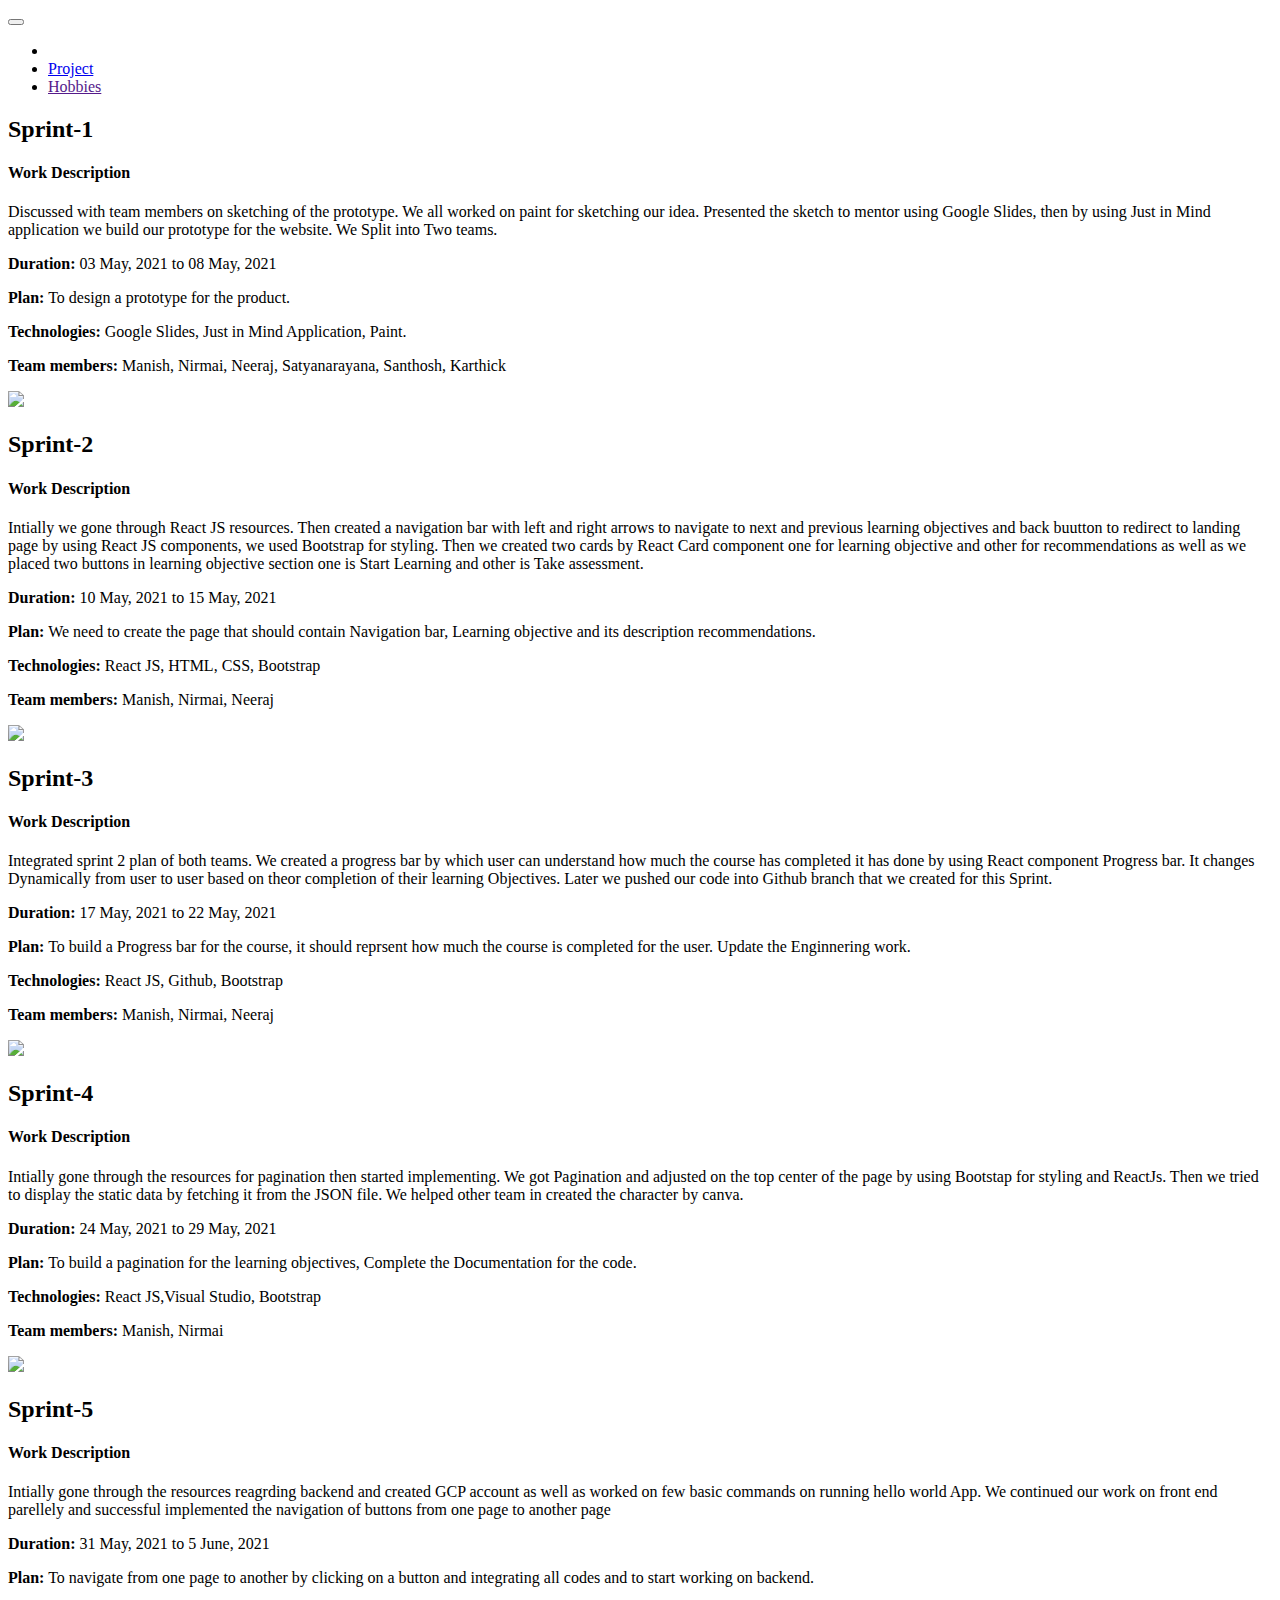
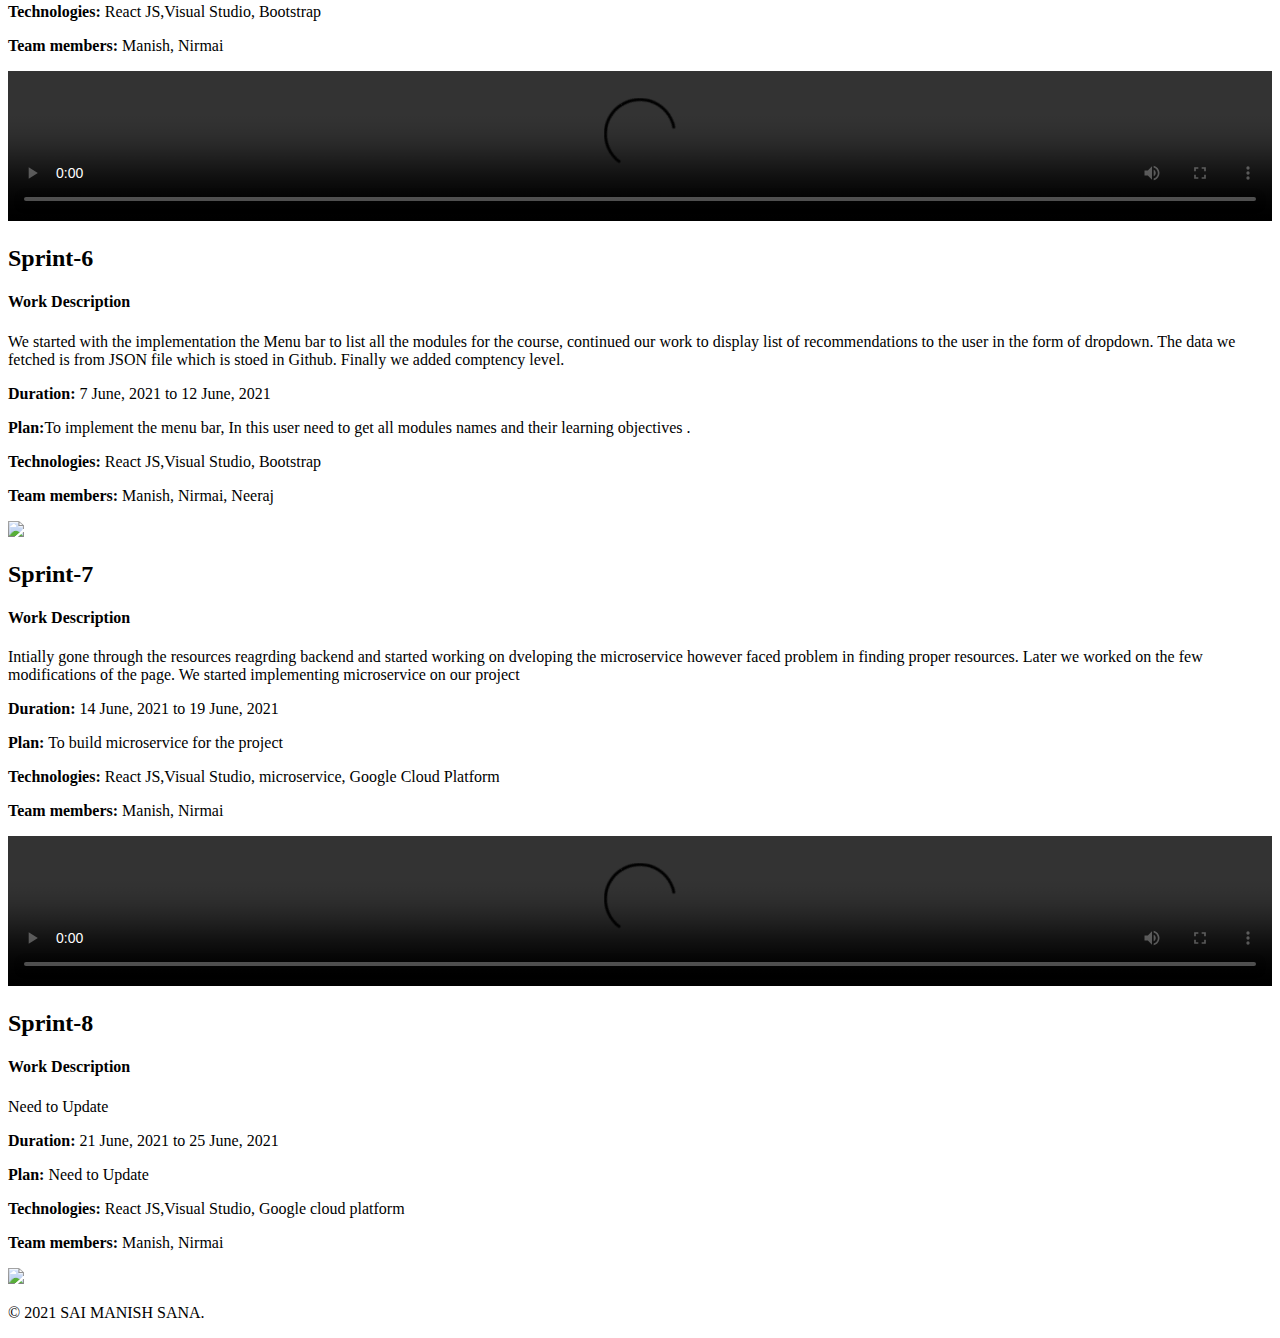
==== ilms.html @ 35a7f419 "Updated Sprint 7" ====
<!DOCTYPE html>
<html lang="en">
<head>
    <meta charset="UTF-8">
    <meta http-equiv="X-UA-Compatible" content="IE=edge">
    <meta name="viewport" content="width=device-width, initial-scale=1.0">
    <script defer src="https://use.fontawesome.com/releases/v5.0.7/js/all.js"></script>
    <title>ILMS</title>
    <link rel="stylesheet" href="ilms.css" />
    <link rel="stylesheet" href="https://cdn.jsdelivr.net/npm/bootstrap@4.6.0/dist/css/bootstrap.min.css" integrity="sha384-B0vP5xmATw1+K9KRQjQERJvTumQW0nPEzvF6L/Z6nronJ3oUOFUFpCjEUQouq2+l" crossorigin="anonymous">

    <script src="https://code.jquery.com/jquery-3.5.1.slim.min.js" integrity="sha384-DfXdz2htPH0lsSSs5nCTpuj/zy4C+OGpamoFVy38MVBnE+IbbVYUew+OrCXaRkfj" crossorigin="anonymous"></script>
    <script src="https://cdn.jsdelivr.net/npm/bootstrap@4.6.0/dist/js/bootstrap.bundle.min.js" integrity="sha384-Piv4xVNRyMGpqkS2by6br4gNJ7DXjqk09RmUpJ8jgGtD7zP9yug3goQfGII0yAns" crossorigin="anonymous"></script>
</head>
<body>
    <div>
    <nav class="navbar navbar-expand-lg navbar-light">
        <a class="home" href="index.html"><i class="fas fa-address-card fa-2x"></i></a>
        <button class="navbar-toggler ml-auto" type="button" data-toggle="collapse" data-target="#navbarSupportedContent" aria-controls="navbarSupportedContent" aria-expanded="false" aria-label="Toggle navigation">
           <span class="navbar-toggler-icon "></span></button>
       <div class="collapse navbar-collapse" id="navbarSupportedContent">
           <ul class="navbar-nav ml-auto ">
               <li class="nav-item active">
                   <a class="nav-link" href="education.html"><i class="fas fa-graduation-cap fa-2x"></i></a>
               </li>
               <li class="nav-item active">
                   <a class="nav-link" href="project.html">Project</a>
               </li>
               <li class="nav-item active">
                   <a class="nav-link" href="">Hobbies</a>
               </li>
           </ul>
       </div>
   </nav> 
    <div class="row">
        <div class="card col-lg-5">
                <div class="card-header">
                    <h2>Sprint-1</h2>
                </div>
                <div class="card-body">
                    <h4>Work Description</h4>
                    <p>Discussed with team members on sketching of the prototype. We all worked on paint for sketching our idea. Presented the sketch to mentor using Google Slides, then by using Just in Mind application we build our prototype for the website. We Split into Two teams.</p>
                    <p><strong>Duration:</strong> 03 May, 2021 to 08 May, 2021</p>
                    <p><strong>Plan:</strong> To design a prototype for the product. </p>                        
                    <p><strong>Technologies:</strong> Google Slides, Just in Mind Application, Paint.</p>                        
                    <p><strong>Team members:</strong> Manish, Nirmai, Neeraj, Satyanarayana, Santhosh, Karthick</p>
                    <img src="images/sprnt1.png" width=100%>
                </div>
        </div>
        <div class=" card col-lg-5">
            <div class="card-header">
                <h2>Sprint-2</h2>
            </div>
            <div class="card-body">
                <h4>Work Description</h4>
                <p>Intially we gone through React JS resources. Then created a navigation bar with left and right arrows to navigate to next and previous learning objectives and back buutton to redirect to landing page by using React JS components, we used Bootstrap for styling. Then we created two cards by React Card component one for learning objective and other for recommendations as well as we placed two buttons in learning objective section one is Start Learning and other is Take assessment.</p>
                <p><strong>Duration:</strong> 10 May, 2021 to 15 May, 2021</p>
                <p><strong>Plan:</strong>  We need to create the page that should contain Navigation bar, Learning objective and its description recommendations.</p>                        
                <p><strong>Technologies:</strong> React JS, HTML, CSS, Bootstrap</p>                        
                <p><strong>Team members:</strong> Manish, Nirmai, Neeraj</p>
                <img src="images/sprnt2.png" width=100%>
            </div>
        </div>
    </div>
    <div class="row">
        <div class="card col-lg-5">
            <div class="card-header">
                <h2>Sprint-3</h2>
            </div>
            <div class="card-body">
                <h4>Work Description</h4>
                <p>Integrated sprint 2 plan of both teams. We created a progress bar by which user can understand how much the course has completed it has done by using React component Progress bar. It changes Dynamically from user to user based on theor completion of their learning Objectives. Later we pushed our code into Github branch that we created for this Sprint.</p>
                <p><strong>Duration:</strong> 17 May, 2021 to 22 May, 2021</p>
                <p><strong>Plan:</strong>  To build a Progress bar for the course, it should reprsent how much the course is completed for the user. Update the Enginnering work.</p>                        
                <p><strong>Technologies:</strong> React JS, Github, Bootstrap</p>                        
                <p><strong>Team members:</strong> Manish, Nirmai, Neeraj</p>
                <img src="images/sprnt3.png" width=100%>
            </div>
        </div>
        <div class="card col-lg-5">
            <div class="card-header">
                <h2>Sprint-4</h2>
            </div>
            <div class="card-body">
                <h4>Work Description</h4>
                <p> Intially gone through the resources for pagination then started implementing. We got Pagination and adjusted on the top center of the page by using Bootstap for styling and ReactJs. Then we tried to display the static data by fetching it from the JSON file. We helped other team in created the character by canva.</p>
                <p><strong>Duration:</strong> 24 May, 2021 to 29 May, 2021</p>
                <p><strong>Plan:</strong>  To build a pagination for the learning objectives, Complete the Documentation for the code.</p>                        
                <p><strong>Technologies:</strong> React JS,Visual Studio, Bootstrap</p>                        
                <p><strong>Team members:</strong> Manish, Nirmai</p>
                <img src="images/sprnt4.png" width=100%>
            </div>
        </div>
    </div>
    <div class="row">
        <div class="card col-lg-5">
            <div class="card-header">
                <h2>Sprint-5</h2>
            </div>
            <div class="card-body">
                <h4>Work Description</h4>
                <p>Intially gone through the resources reagrding backend and created GCP account as well as worked on few basic commands on running hello world App. We continued our work on front end parellely and successful implemented the navigation of buttons from one page to another page</p>
                <p><strong>Duration:</strong> 31 May, 2021 to 5 June, 2021</p>
                <p><strong>Plan:</strong>   To navigate from one page to another by clicking on a button and integrating all codes and to start working on backend.</p>                        
                <p><strong>Technologies:</strong> React JS,Visual Studio, Bootstrap</p>                        
                <p><strong>Team members:</strong> Manish, Nirmai</p>
                <video controls autoplay width=100%>
                    <source src="images/sprnt5.mp4" type="video/mp4" >
                </video>               
            </div>
        </div>
        <div class="card col-lg-5">
            <div class="card-header">
                <h2>Sprint-6</h2>
            </div>
            <div class="card-body">
                <h4>Work Description</h4>
                <p> We started with the implementation the Menu bar to list all the modules for the course, continued our work to display list of recommendations to the user in the form of dropdown. The data we fetched is from JSON file which is stoed in Github. Finally we added comptency level.</p>
                <p><strong>Duration:</strong> 7 June, 2021 to 12 June, 2021</p>
                <p><strong>Plan:</strong>To implement the menu bar, In this user need to get all modules names and their learning objectives .</p>                        
                <p><strong>Technologies:</strong> React JS,Visual Studio, Bootstrap</p>                        
                <p><strong>Team members:</strong> Manish, Nirmai, Neeraj</p>
                <img src="images/sprnt6.png" width=100%>
            </div>
        </div>
    </div>
    <div class="row">
        <div class="card col-lg-5">
            <div class="card-header">
                <h2>Sprint-7</h2>
            </div>
            <div class="card-body">
                <h4>Work Description</h4>
                <p>Intially gone through the resources reagrding backend and started working on dveloping the microservice however faced problem in finding proper resources. Later we worked on the few modifications of the page. We started implementing microservice on our project </p>
                <p><strong>Duration:</strong> 14 June, 2021 to 19 June, 2021</p>
                <p><strong>Plan:</strong> To build microservice for the project </p>                        
                <p><strong>Technologies:</strong> React JS,Visual Studio, microservice, Google Cloud Platform</p>                        
                <p><strong>Team members:</strong> Manish, Nirmai</p>
                <video controls autoplay width=100%>
                    <source src="images/sprnt5.mp4" type="video/mp4" >
                </video>               
            </div>
        </div>
        <div class="card col-lg-5">
            <div class="card-header">
                <h2>Sprint-8</h2>
            </div>
            <div class="card-body">
                <h4>Work Description</h4>
                <p> Need to Update</p>
                <p><strong>Duration:</strong> 21 June, 2021 to 25 June, 2021</p>
                <p><strong>Plan:</strong> Need to Update</p>                        
                <p><strong>Technologies:</strong> React JS,Visual Studio, Google cloud platform</p>                        
                <p><strong>Team members:</strong> Manish, Nirmai </p>
                <img src="images/sprnt6.png" width=100%>
            </div>
        </div>
    </div>
    <div class="btm">
        <a class="footer-link" href="https://www.linkedin.com/in/sai-manish/" target="_blank"><i class="fab fa-linkedin fa-3x"></i></a>
        <a class="footer-link" href="https://twitter.com/saimanish39" target="_blank"><i class="fab fa-twitter fa-3x"></i></a>
        
        <p class="touch_btm">© 2021 SAI MANISH SANA.</p>
    </div>
    </div>
</body>
</html>
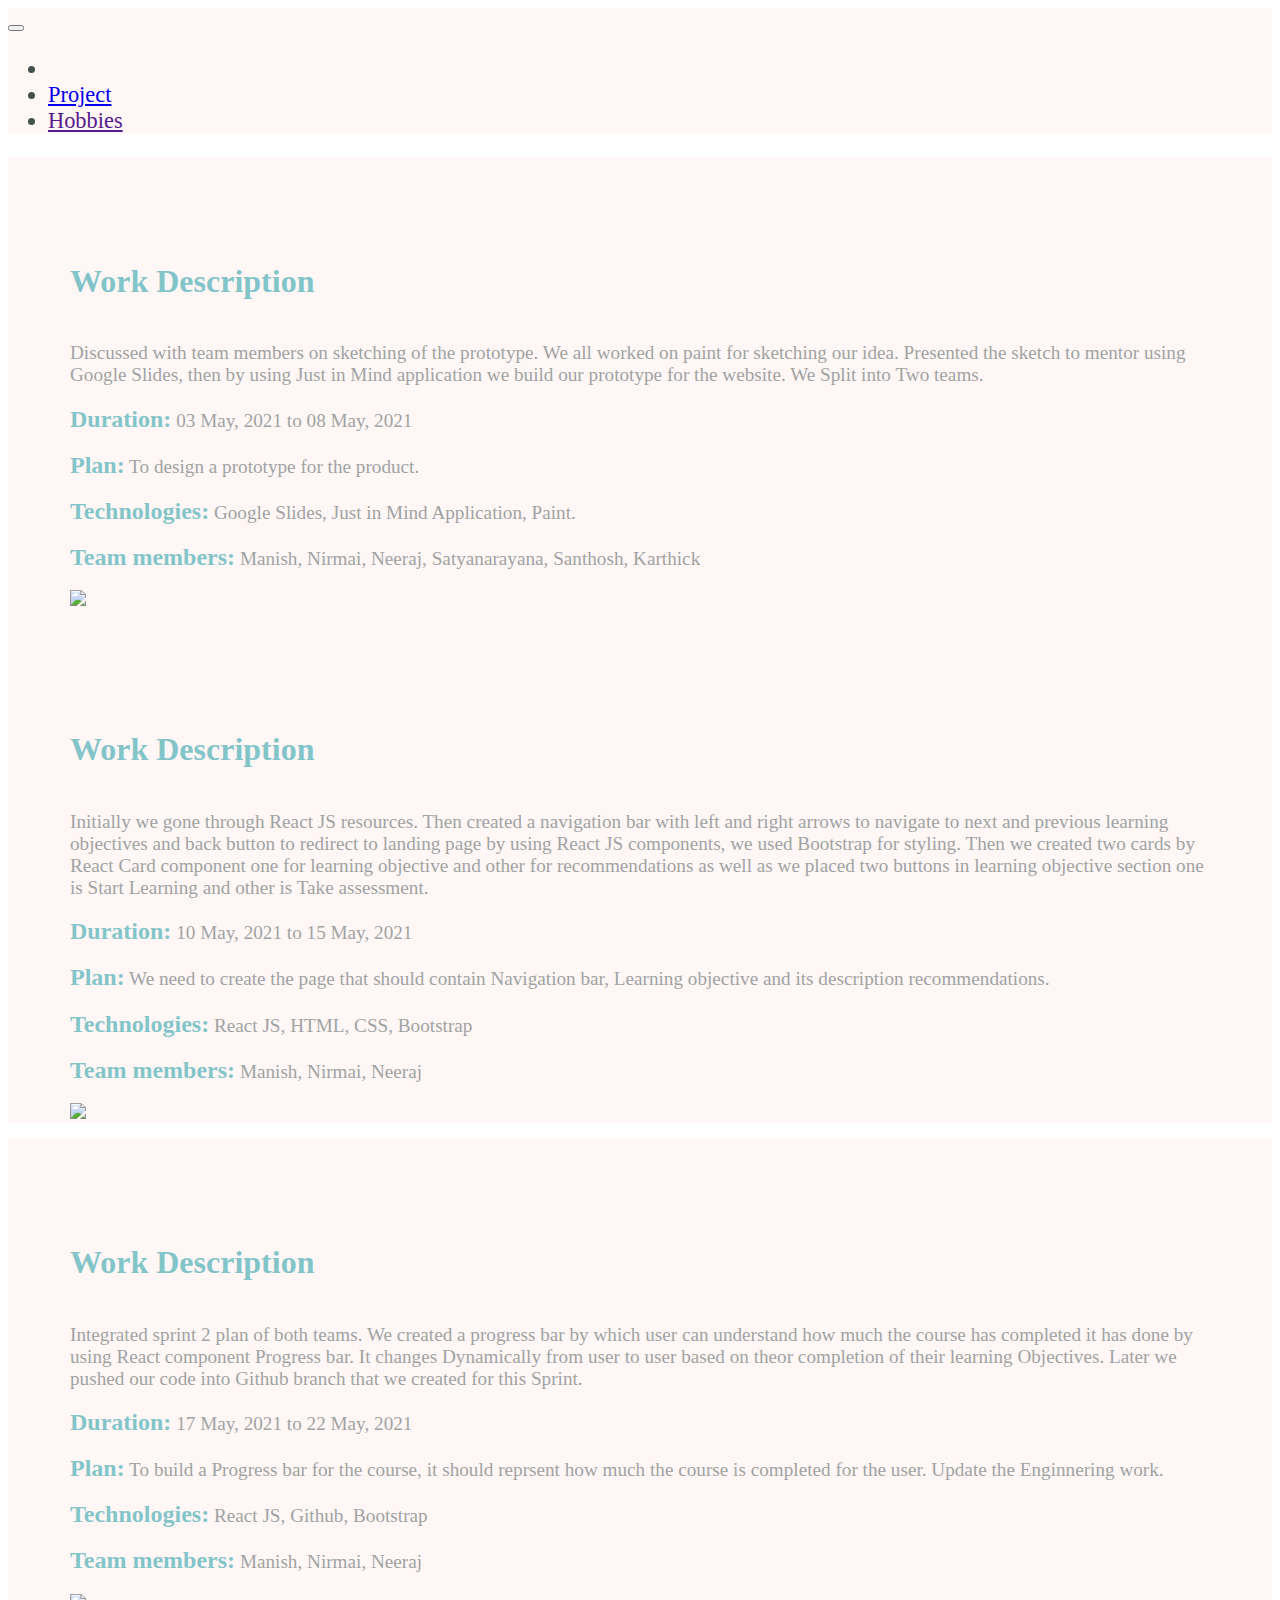
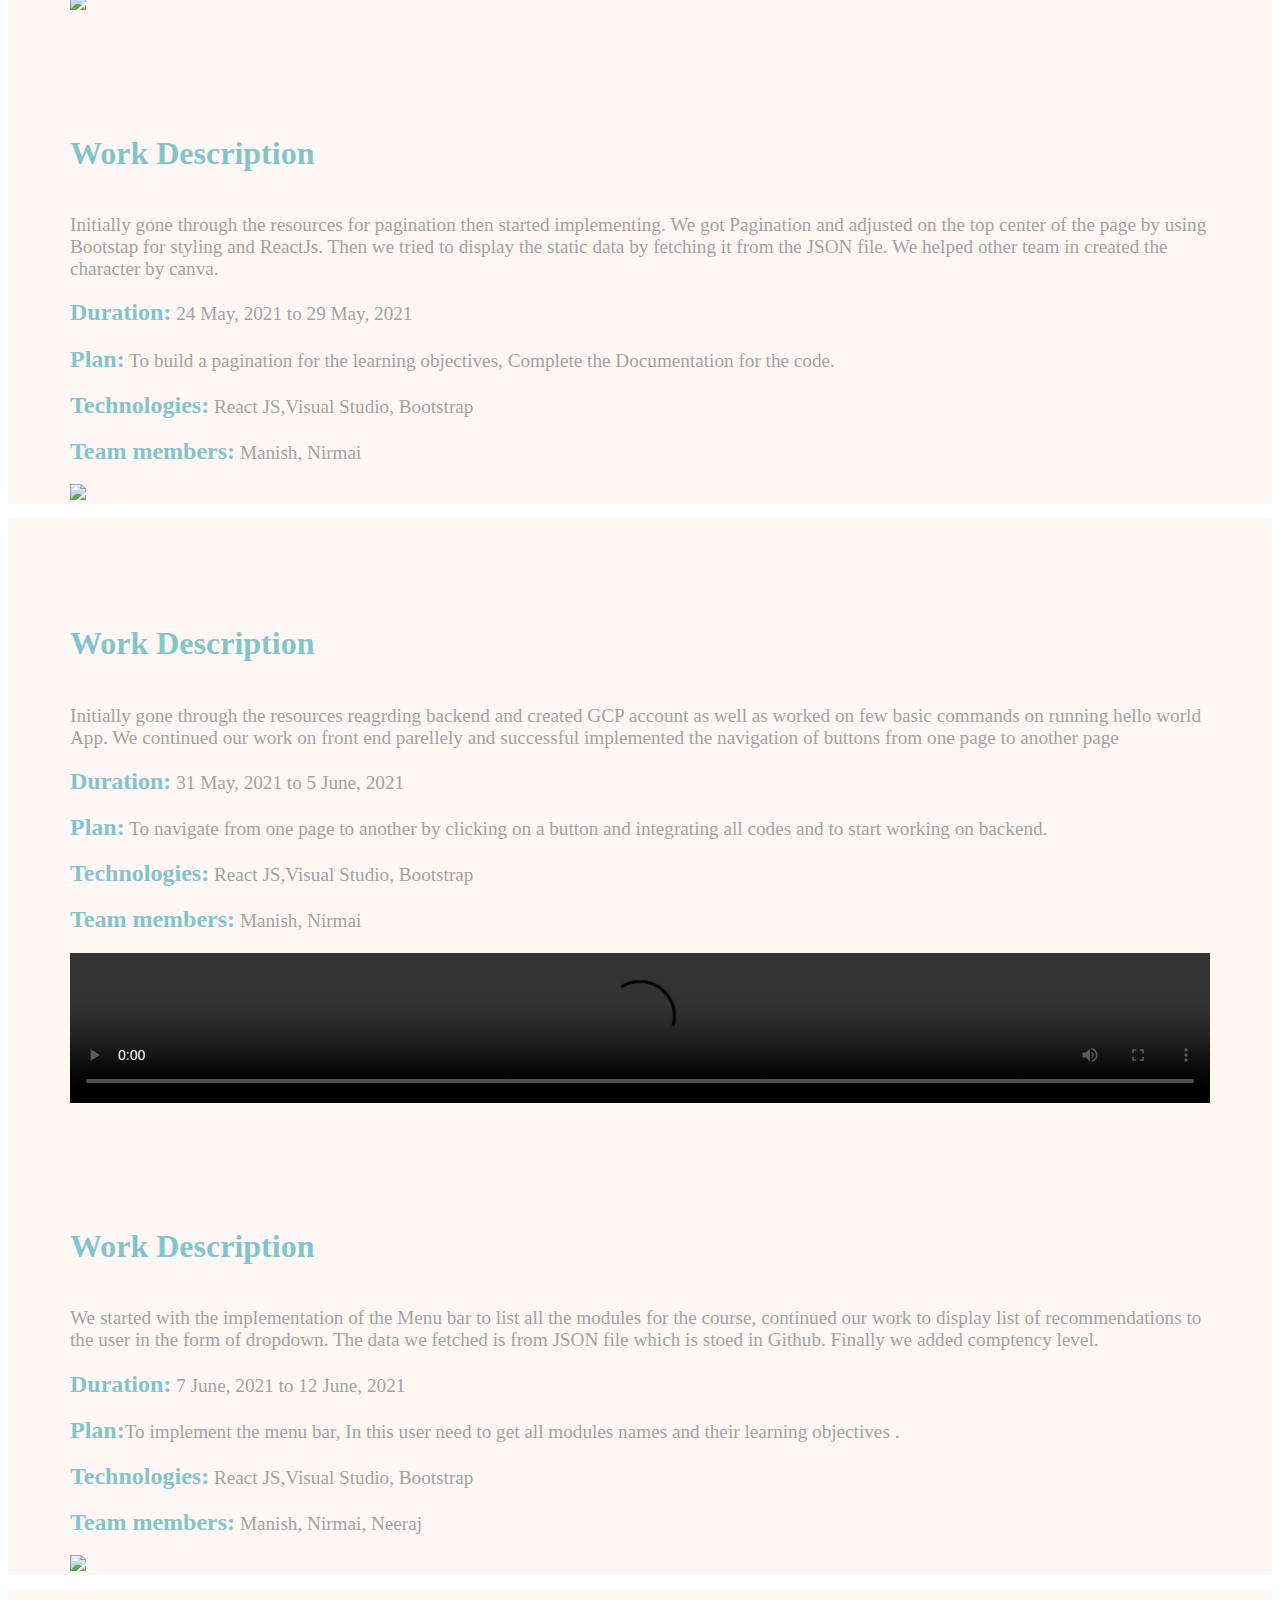
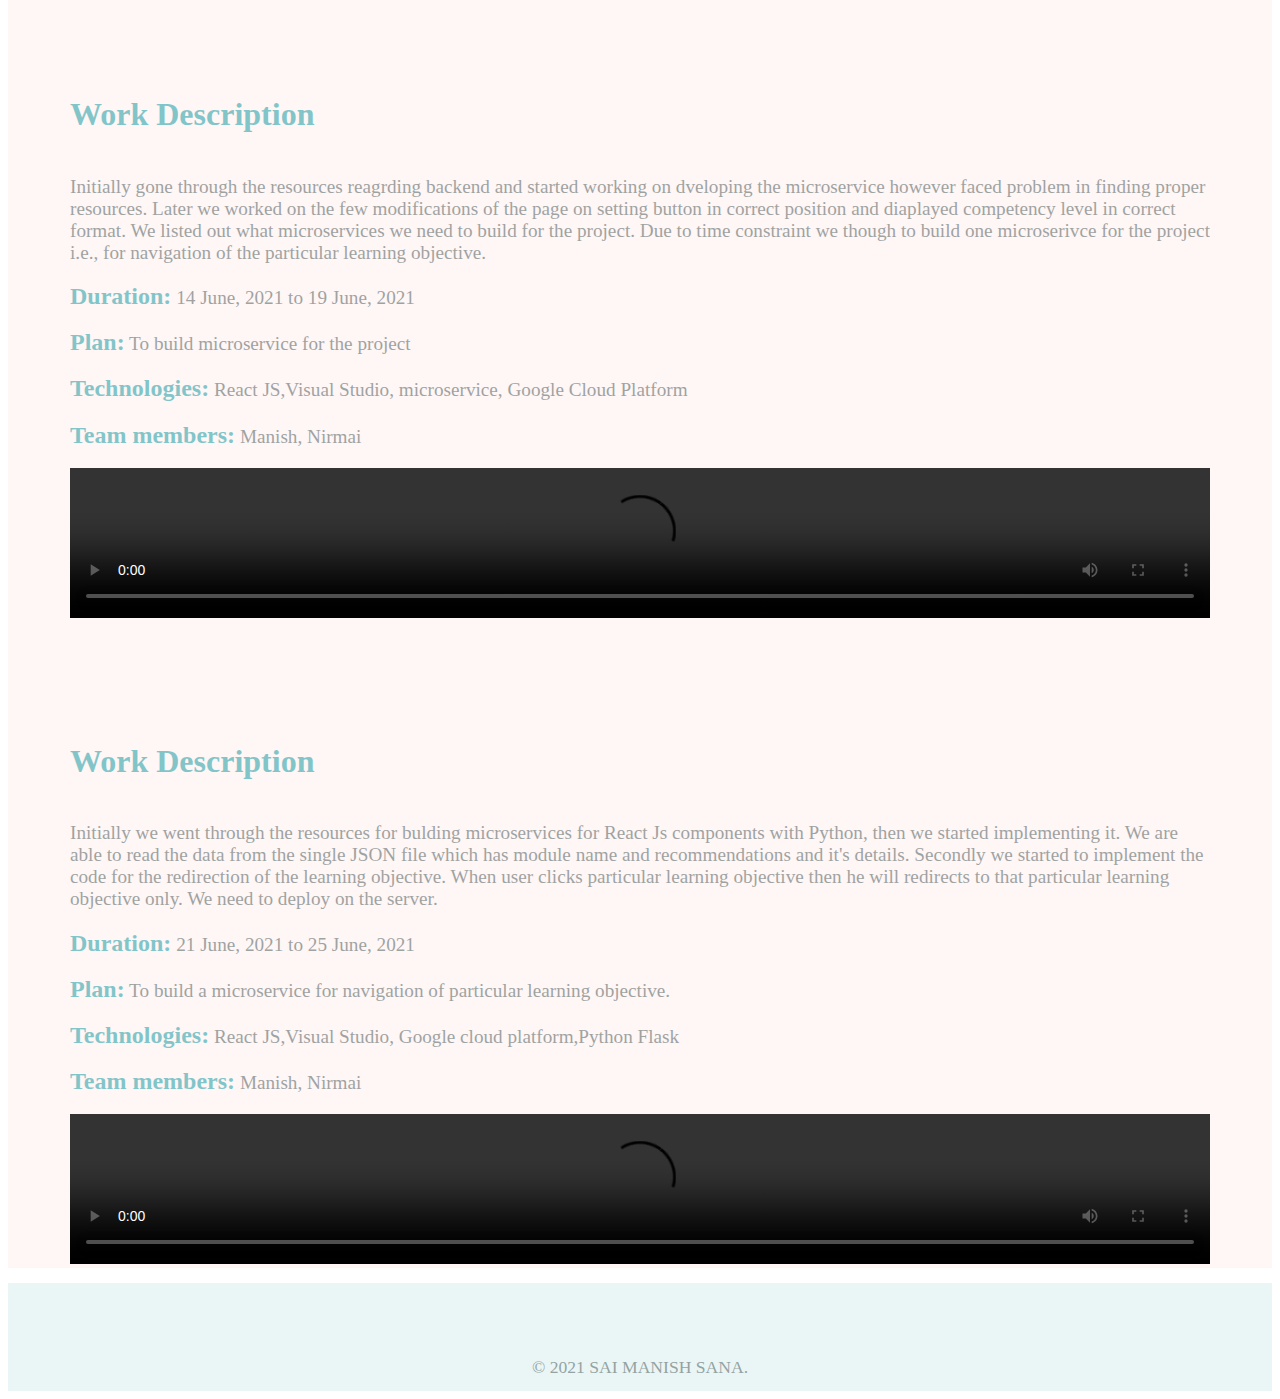
==== commit 1e4d9142: "updated" ====
--- a/ilms.html
+++ b/ilms.html
@@ -5,23 +5,26 @@
     <meta http-equiv="X-UA-Compatible" content="IE=edge">
     <meta name="viewport" content="width=device-width, initial-scale=1.0">
     <script defer src="https://use.fontawesome.com/releases/v5.0.7/js/all.js"></script>
+    <link href="https://fonts.googleapis.com/css2?family=Merienda+One&display=swap" rel="stylesheet">
+    <link href="https://fonts.googleapis.com/css?family=Dancing+Script:wght@700&display=swap" rel="stylesheet">
     <title>ILMS</title>
     <link rel="stylesheet" href="ilms.css" />
     <link rel="stylesheet" href="https://cdn.jsdelivr.net/npm/bootstrap@4.6.0/dist/css/bootstrap.min.css" integrity="sha384-B0vP5xmATw1+K9KRQjQERJvTumQW0nPEzvF6L/Z6nronJ3oUOFUFpCjEUQouq2+l" crossorigin="anonymous">
-
     <script src="https://code.jquery.com/jquery-3.5.1.slim.min.js" integrity="sha384-DfXdz2htPH0lsSSs5nCTpuj/zy4C+OGpamoFVy38MVBnE+IbbVYUew+OrCXaRkfj" crossorigin="anonymous"></script>
     <script src="https://cdn.jsdelivr.net/npm/bootstrap@4.6.0/dist/js/bootstrap.bundle.min.js" integrity="sha384-Piv4xVNRyMGpqkS2by6br4gNJ7DXjqk09RmUpJ8jgGtD7zP9yug3goQfGII0yAns" crossorigin="anonymous"></script>
+    <link href="aos/aos/aos.css" rel="stylesheet">
+
 </head>
 <body>
     <div>
     <nav class="navbar navbar-expand-lg navbar-light">
-        <a class="home" href="index.html"><i class="fas fa-address-card fa-2x"></i></a>
+        <a class="home" href="index.html" title="Profile"><i class="fas fa-address-card fa-2x"></i></a>
         <button class="navbar-toggler ml-auto" type="button" data-toggle="collapse" data-target="#navbarSupportedContent" aria-controls="navbarSupportedContent" aria-expanded="false" aria-label="Toggle navigation">
            <span class="navbar-toggler-icon "></span></button>
        <div class="collapse navbar-collapse" id="navbarSupportedContent">
            <ul class="navbar-nav ml-auto ">
                <li class="nav-item active">
-                   <a class="nav-link" href="education.html"><i class="fas fa-graduation-cap fa-2x"></i></a>
+                   <a class="nav-link" href="education.html" title="Eduacation"><i class="fas fa-graduation-cap fa-2x"></i></a>
                </li>
                <li class="nav-item active">
                    <a class="nav-link" href="project.html">Project</a>
@@ -33,126 +36,160 @@
        </div>
    </nav> 
     <div class="row">
-        <div class="card col-lg-5">
-                <div class="card-header">
+        <div class="card col-lg-5 col-md-5">
+            <span></span>
+            <span></span>
+            <span></span>
+            <span></span>
+            <div class="card-header">
                     <h2>Sprint-1</h2>
                 </div>
                 <div class="card-body">
-                    <h4>Work Description</h4>
+                    <h4><strong>Work Description</strong></h4>
                     <p>Discussed with team members on sketching of the prototype. We all worked on paint for sketching our idea. Presented the sketch to mentor using Google Slides, then by using Just in Mind application we build our prototype for the website. We Split into Two teams.</p>
-                    <p><strong>Duration:</strong> 03 May, 2021 to 08 May, 2021</p>
-                    <p><strong>Plan:</strong> To design a prototype for the product. </p>                        
-                    <p><strong>Technologies:</strong> Google Slides, Just in Mind Application, Paint.</p>                        
-                    <p><strong>Team members:</strong> Manish, Nirmai, Neeraj, Satyanarayana, Santhosh, Karthick</p>
+                    <p><strong class="heading">Duration:</strong> 03 May, 2021 to 08 May, 2021</p>
+                    <p><strong class="heading">Plan:</strong> To design a prototype for the product. </p>                        
+                    <p><strong class="heading">Technologies:</strong> Google Slides, Just in Mind Application, Paint.</p>                        
+                    <p><strong class="heading">Team members:</strong> Manish, Nirmai, Neeraj, Satyanarayana, Santhosh, Karthick</p>
                     <img src="images/sprnt1.png" width=100%>
                 </div>
         </div>
-        <div class=" card col-lg-5">
+        <div class=" card col-lg-5 col-md-5">
+            <span></span>
+            <span></span>
+            <span></span>
+            <span></span>
             <div class="card-header">
                 <h2>Sprint-2</h2>
             </div>
             <div class="card-body">
-                <h4>Work Description</h4>
-                <p>Intially we gone through React JS resources. Then created a navigation bar with left and right arrows to navigate to next and previous learning objectives and back buutton to redirect to landing page by using React JS components, we used Bootstrap for styling. Then we created two cards by React Card component one for learning objective and other for recommendations as well as we placed two buttons in learning objective section one is Start Learning and other is Take assessment.</p>
-                <p><strong>Duration:</strong> 10 May, 2021 to 15 May, 2021</p>
-                <p><strong>Plan:</strong>  We need to create the page that should contain Navigation bar, Learning objective and its description recommendations.</p>                        
-                <p><strong>Technologies:</strong> React JS, HTML, CSS, Bootstrap</p>                        
-                <p><strong>Team members:</strong> Manish, Nirmai, Neeraj</p>
+                <h4><strong>Work Description</strong></h4>
+                <p>Initially we gone through React JS resources. Then created a navigation bar with left and right arrows to navigate to next and previous learning objectives and back button to redirect to landing page by using React JS components, we used Bootstrap for styling. Then we created two cards by React Card component one for learning objective and other for recommendations as well as we placed two buttons in learning objective section one is Start Learning and other is Take assessment.</p>
+                <p><strong class="heading">Duration:</strong> 10 May, 2021 to 15 May, 2021</p>
+                <p><strong class="heading">Plan:</strong>  We need to create the page that should contain Navigation bar, Learning objective and its description recommendations.</p>                        
+                <p><strong class="heading">Technologies:</strong> React JS, HTML, CSS, Bootstrap</p>                        
+                <p><strong class="heading">Team members:</strong> Manish, Nirmai, Neeraj</p>
                 <img src="images/sprnt2.png" width=100%>
             </div>
         </div>
     </div>
     <div class="row">
-        <div class="card col-lg-5">
+        <div class="card col-lg-5 col-md-5">
+            <span></span>
+            <span></span>
+            <span></span>
+            <span></span>
             <div class="card-header">
                 <h2>Sprint-3</h2>
             </div>
             <div class="card-body">
-                <h4>Work Description</h4>
+                <h4><strong>Work Description</strong></h4>
                 <p>Integrated sprint 2 plan of both teams. We created a progress bar by which user can understand how much the course has completed it has done by using React component Progress bar. It changes Dynamically from user to user based on theor completion of their learning Objectives. Later we pushed our code into Github branch that we created for this Sprint.</p>
-                <p><strong>Duration:</strong> 17 May, 2021 to 22 May, 2021</p>
-                <p><strong>Plan:</strong>  To build a Progress bar for the course, it should reprsent how much the course is completed for the user. Update the Enginnering work.</p>                        
-                <p><strong>Technologies:</strong> React JS, Github, Bootstrap</p>                        
-                <p><strong>Team members:</strong> Manish, Nirmai, Neeraj</p>
+                <p><strong class="heading">Duration:</strong> 17 May, 2021 to 22 May, 2021</p>
+                <p><strong class="heading">Plan:</strong>  To build a Progress bar for the course, it should reprsent how much the course is completed for the user. Update the Enginnering work.</p>                        
+                <p><strong class="heading">Technologies:</strong> React JS, Github, Bootstrap</p>                        
+                <p><strong class="heading">Team members:</strong> Manish, Nirmai, Neeraj</p>
                 <img src="images/sprnt3.png" width=100%>
             </div>
         </div>
-        <div class="card col-lg-5">
+        <div class="card col-lg-5 col-md-5">
+            <span></span>
+            <span></span>
+            <span></span>
+            <span></span>
             <div class="card-header">
                 <h2>Sprint-4</h2>
             </div>
             <div class="card-body">
-                <h4>Work Description</h4>
-                <p> Intially gone through the resources for pagination then started implementing. We got Pagination and adjusted on the top center of the page by using Bootstap for styling and ReactJs. Then we tried to display the static data by fetching it from the JSON file. We helped other team in created the character by canva.</p>
-                <p><strong>Duration:</strong> 24 May, 2021 to 29 May, 2021</p>
-                <p><strong>Plan:</strong>  To build a pagination for the learning objectives, Complete the Documentation for the code.</p>                        
-                <p><strong>Technologies:</strong> React JS,Visual Studio, Bootstrap</p>                        
-                <p><strong>Team members:</strong> Manish, Nirmai</p>
+                <h4><strong>Work Description</strong></h4>
+                <p> Initially gone through the resources for pagination then started implementing. We got Pagination and adjusted on the top center of the page by using Bootstap for styling and ReactJs. Then we tried to display the static data by fetching it from the JSON file. We helped other team in created the character by canva.</p>
+                <p><strong class="heading">Duration:</strong> 24 May, 2021 to 29 May, 2021</p>
+                <p><strong class="heading">Plan:</strong>  To build a pagination for the learning objectives, Complete the Documentation for the code.</p>                        
+                <p><strong class="heading">Technologies:</strong> React JS,Visual Studio, Bootstrap</p>                        
+                <p><strong class="heading">Team members:</strong> Manish, Nirmai</p>
                 <img src="images/sprnt4.png" width=100%>
             </div>
         </div>
     </div>
     <div class="row">
-        <div class="card col-lg-5">
+        <div class="card col-lg-5 col-md-5">
+            <span></span>
+            <span></span>
+            <span></span>
+            <span></span>
             <div class="card-header">
                 <h2>Sprint-5</h2>
             </div>
             <div class="card-body">
-                <h4>Work Description</h4>
-                <p>Intially gone through the resources reagrding backend and created GCP account as well as worked on few basic commands on running hello world App. We continued our work on front end parellely and successful implemented the navigation of buttons from one page to another page</p>
-                <p><strong>Duration:</strong> 31 May, 2021 to 5 June, 2021</p>
-                <p><strong>Plan:</strong>   To navigate from one page to another by clicking on a button and integrating all codes and to start working on backend.</p>                        
-                <p><strong>Technologies:</strong> React JS,Visual Studio, Bootstrap</p>                        
-                <p><strong>Team members:</strong> Manish, Nirmai</p>
+                <h4><strong>Work Description</strong></h4>
+                <p>Initially gone through the resources reagrding backend and created GCP account as well as worked on few basic commands on running hello world App. We continued our work on front end parellely and successful implemented the navigation of buttons from one page to another page</p>
+                <p><strong class="heading">Duration:</strong> 31 May, 2021 to 5 June, 2021</p>
+                <p><strong class="heading">Plan:</strong>   To navigate from one page to another by clicking on a button and integrating all codes and to start working on backend.</p>                        
+                <p><strong class="heading">Technologies:</strong> React JS,Visual Studio, Bootstrap</p>                        
+                <p><strong class="heading">Team members:</strong> Manish, Nirmai</p>
                 <video controls autoplay width=100%>
                     <source src="images/sprnt5.mp4" type="video/mp4" >
                 </video>               
             </div>
         </div>
-        <div class="card col-lg-5">
+        <div class="card col-lg-5 col-md-5">
+            <span></span>
+            <span></span>
+            <span></span>
+            <span></span>
             <div class="card-header">
                 <h2>Sprint-6</h2>
             </div>
             <div class="card-body">
-                <h4>Work Description</h4>
-                <p> We started with the implementation the Menu bar to list all the modules for the course, continued our work to display list of recommendations to the user in the form of dropdown. The data we fetched is from JSON file which is stoed in Github. Finally we added comptency level.</p>
-                <p><strong>Duration:</strong> 7 June, 2021 to 12 June, 2021</p>
-                <p><strong>Plan:</strong>To implement the menu bar, In this user need to get all modules names and their learning objectives .</p>                        
-                <p><strong>Technologies:</strong> React JS,Visual Studio, Bootstrap</p>                        
-                <p><strong>Team members:</strong> Manish, Nirmai, Neeraj</p>
+                <h4><strong>Work Description</strong></h4>
+                <p> We started with the implementation of the Menu bar to list all the modules for the course, continued our work to display list of recommendations to the user in the form of dropdown. The data we fetched is from JSON file which is stoed in Github. Finally we added comptency level.</p>
+                <p><strong class="heading">Duration:</strong> 7 June, 2021 to 12 June, 2021</p>
+                <p><strong class="heading">Plan:</strong>To implement the menu bar, In this user need to get all modules names and their learning objectives .</p>                        
+                <p><strong class="heading">Technologies:</strong> React JS,Visual Studio, Bootstrap</p>                        
+                <p><strong class="heading">Team members:</strong> Manish, Nirmai, Neeraj</p>
                 <img src="images/sprnt6.png" width=100%>
             </div>
         </div>
     </div>
     <div class="row">
-        <div class="card col-lg-5">
+        <div class="card col-lg-5 col-md-5">
+            <span></span>
+            <span></span>
+            <span></span>
+            <span></span>
             <div class="card-header">
                 <h2>Sprint-7</h2>
             </div>
             <div class="card-body">
-                <h4>Work Description</h4>
-                <p>Intially gone through the resources reagrding backend and started working on dveloping the microservice however faced problem in finding proper resources. Later we worked on the few modifications of the page. We started implementing microservice on our project </p>
-                <p><strong>Duration:</strong> 14 June, 2021 to 19 June, 2021</p>
-                <p><strong>Plan:</strong> To build microservice for the project </p>                        
-                <p><strong>Technologies:</strong> React JS,Visual Studio, microservice, Google Cloud Platform</p>                        
-                <p><strong>Team members:</strong> Manish, Nirmai</p>
+                <h4><strong>Work Description</strong></h4>
+                <p>Initially gone through the resources reagrding backend and started working on dveloping the microservice however faced problem in finding proper resources. Later we worked on the few modifications of the page on setting button in correct position and diaplayed competency level in correct format. We listed out what microservices we need to build for the project. Due to time constraint we though to build one microserivce for the project i.e., for navigation of the particular learning objective.</p>
+                <p><strong class="heading">Duration:</strong> 14 June, 2021 to 19 June, 2021</p>
+                <p><strong class="heading">Plan:</strong> To build microservice for the project </p>                        
+                <p><strong class="heading">Technologies:</strong> React JS,Visual Studio, microservice, Google Cloud Platform</p>                        
+                <p><strong class="heading">Team members:</strong> Manish, Nirmai</p>
                 <video controls autoplay width=100%>
-                    <source src="images/sprnt5.mp4" type="video/mp4" >
+                    <source src="images/sprnt7.mp4" type="video/mp4" >
                 </video>               
             </div>
-        </div>
-        <div class="card col-lg-5">
+        </div> 
+        <div class="card col-lg-5 col-md-5">
+            <span></span>
+            <span></span>
+            <span></span>
+            <span></span>
             <div class="card-header">
                 <h2>Sprint-8</h2>
             </div>
             <div class="card-body">
-                <h4>Work Description</h4>
-                <p> Need to Update</p>
-                <p><strong>Duration:</strong> 21 June, 2021 to 25 June, 2021</p>
-                <p><strong>Plan:</strong> Need to Update</p>                        
-                <p><strong>Technologies:</strong> React JS,Visual Studio, Google cloud platform</p>                        
-                <p><strong>Team members:</strong> Manish, Nirmai </p>
-                <img src="images/sprnt6.png" width=100%>
+                <h4><strong>Work Description</strong></h4>
+                <p>Initially we went through the resources for bulding microservices for React Js components with Python, then we started implementing it. We are able to read the data from the single JSON file which has module name and recommendations and it's details. Secondly we started to implement the code for the redirection of the learning objective. When user clicks particular learning objective then he will redirects to that particular learning objective only. We need to deploy on the server.</p>
+                <p><strong class="heading">Duration:</strong> 21 June, 2021 to 25 June, 2021</p>
+                <p><strong class="heading">Plan:</strong> To build a microservice for navigation of particular learning objective.</p>                        
+                <p><strong class="heading">Technologies:</strong> React JS,Visual Studio, Google cloud platform,Python Flask</p>                        
+                <p><strong class="heading">Team members:</strong> Manish, Nirmai </p>
+                <video controls autoplay width=100%>
+                    <source src="images/sprnt8.mp4" type="video/mp4" >
+                </video>  
             </div>
         </div>
     </div>
--- a/ilms.css
+++ b/ilms.css
@@ -0,0 +1,164 @@
+.card{
+    position: relative;
+    margin: 15px 62px;
+    overflow: hidden;
+
+}
+.card:hover{
+    opacity: 1;
+}
+
+h2{
+    color: #06969e;
+    font-family: 'Merienda One', cursive;
+    font-size: 2rem;
+    z-index: 50;
+    opacity: 0;
+    transition: 0.7s;
+    width:60%;
+}
+h4{
+    color: #06969e;
+    font-family: 'Merienda One', cursive;
+    font-size: 2rem;
+    opacity: 0.5;
+    z-index: 2;
+    transition: 0.5s;
+}
+.heading{
+    color: #06969e;
+    font-family: 'Merienda One', cursive;
+    font-size: 1.5rem;
+}
+p{
+    color: #40514E;
+    font-size: 1.2rem;
+    opacity: 0.5;
+    z-index: 2;
+    transition: 0.5s;
+}
+.card:hover h2{
+    opacity: 5;
+    transform: translate(180px);
+
+}
+.card-body:hover p, .card-body:hover h4{
+    opacity: 1;
+}
+.card span{
+    transition: 0.5;
+    opacity: 0;
+}
+.card:hover span{
+    opacity: 1;
+}
+.card span:nth-child(1)
+{
+    position: absolute;
+    top: 0;
+    left: 0;
+    width: 100%;
+    height: 3px;
+    background: linear-gradient(to right, transparent, #1779ff);
+    animation: animate1 2s linear infinite;
+    animation-delay: 1s;
+}
+@keyframes animate1 {
+    0%
+    {
+        transform: translateX(-100%);
+    } 
+    100%
+    {
+        transform: translateX(100%);
+    }    
+}
+.card span:nth-child(2)
+{
+    position: absolute;
+    top: 0;
+    right: 0;
+    width: 3px;
+    height: 100%;
+    background: linear-gradient(to bottom, transparent, #1779ff);
+    animation: animate2 2s linear infinite;
+}
+@keyframes animate2 {
+    0%
+    {
+        transform: translateY(-100%);
+    } 
+    100%
+    {
+        transform: translateY(100%);
+    }    
+}
+.card span:nth-child(3)
+{
+    position: absolute;
+    bottom: 0;
+    left: 0;
+    width: 100%;
+    height: 3px;
+    background: linear-gradient(to left, transparent, #1779ff);
+    animation: animate3 2s linear infinite;
+    animation-delay: 1s;
+}
+@keyframes animate3 {
+    0%
+    {
+        transform: translateX(100%);
+    } 
+    100%
+    {
+        transform: translateX(-100%);
+    }    
+}
+
+.card span:nth-child(4)
+{
+    position: absolute;
+    top: 0;
+    left: 0;
+    width: 3px;
+    height: 100%;
+    background: linear-gradient(to top, transparent, #1779ff);
+    animation: animate4 2s linear infinite;
+    animation-delay: 1s;
+}
+@keyframes animate4 {
+    0%
+    {
+        transform: translateY(100%);
+    } 
+    100%
+    {
+        transform: translateY(-100%);
+    }    
+}
+
+.row{
+    background-color: rgb(255, 246, 246);  
+}
+.navbar,.home{
+    color: #40514E;
+    font-size: 1.4rem;   
+    background-color: rgb(255, 246, 246);         
+}
+.touch_btm{
+    font-size: 110%;
+    margin-bottom: 0;
+}
+.btm{
+    height: auto;
+    text-align: center;
+    background-color:#EAF6F6; 
+    line-height: 2.5;  
+    padding: 5px 0 1px;
+}
+.footer-link{
+    color: #11999E;
+    position: relative;
+    top: 10px;
+    padding: 10px;
+}
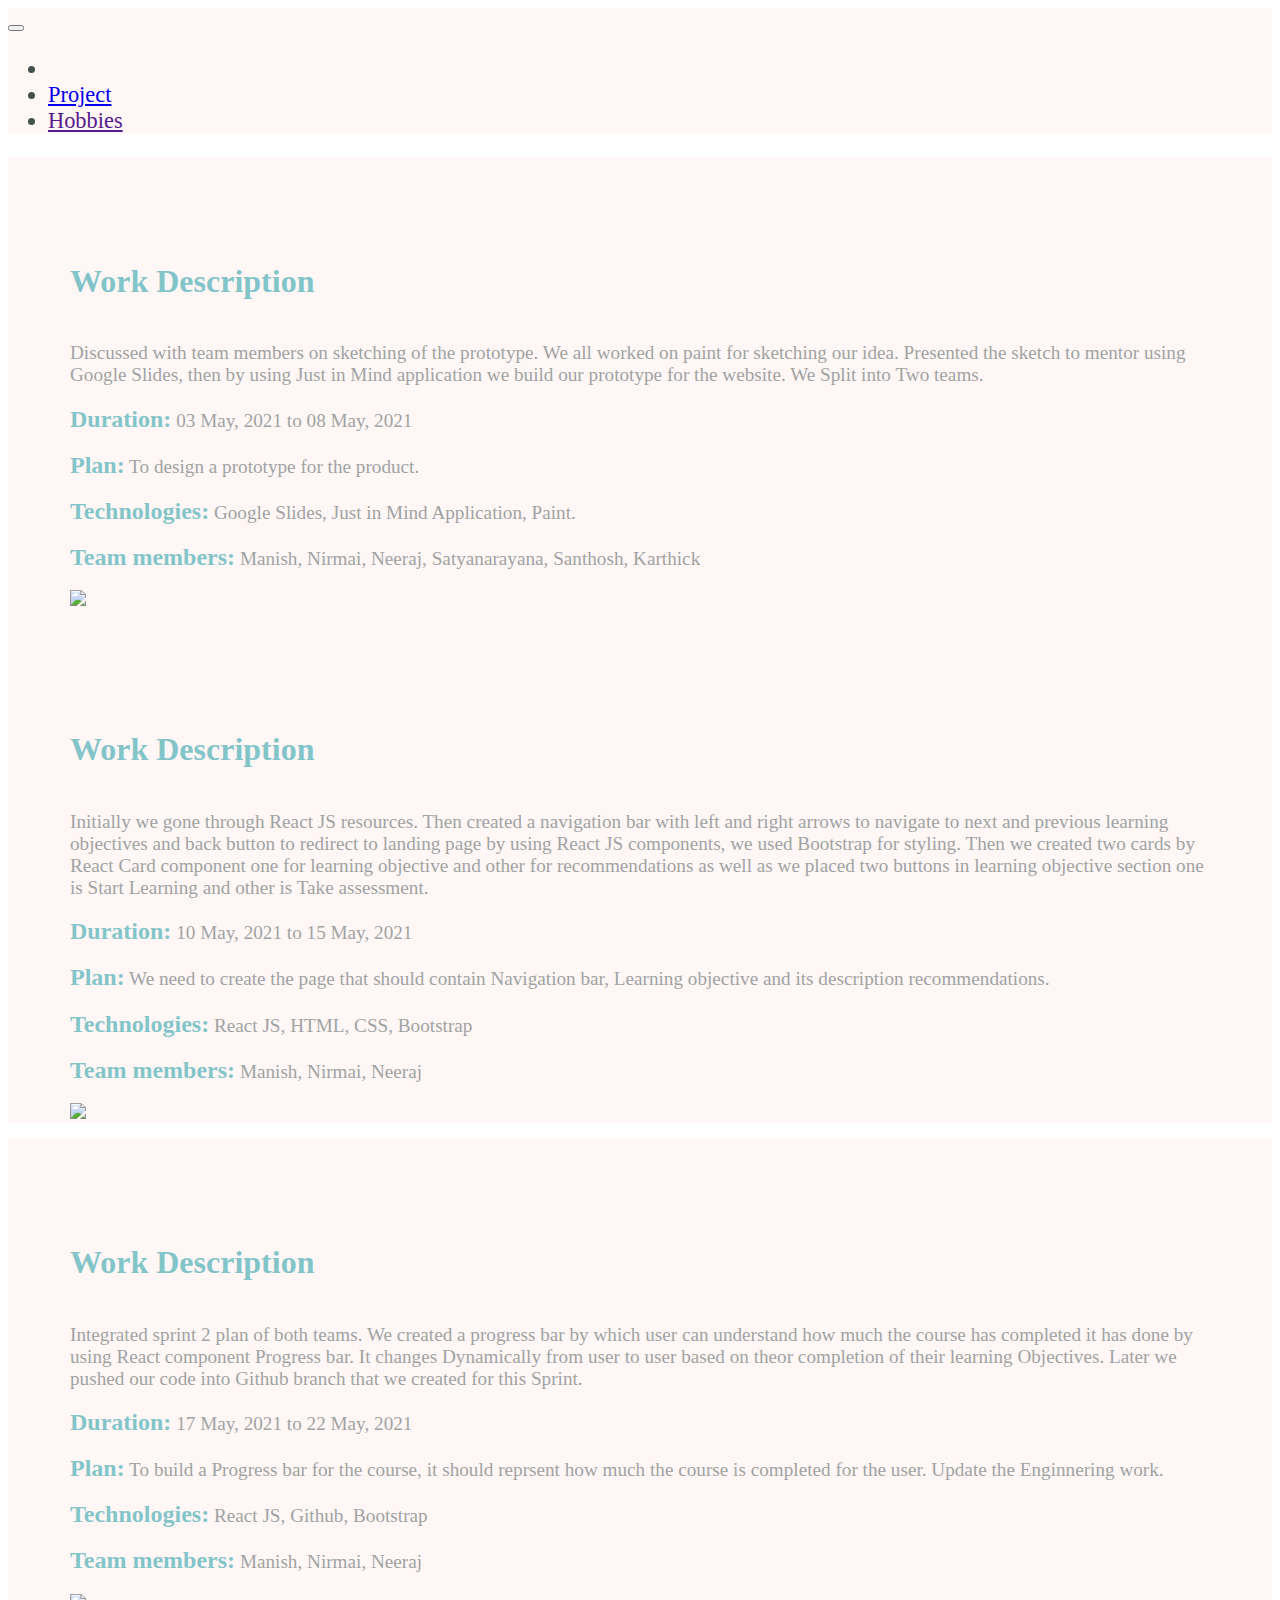
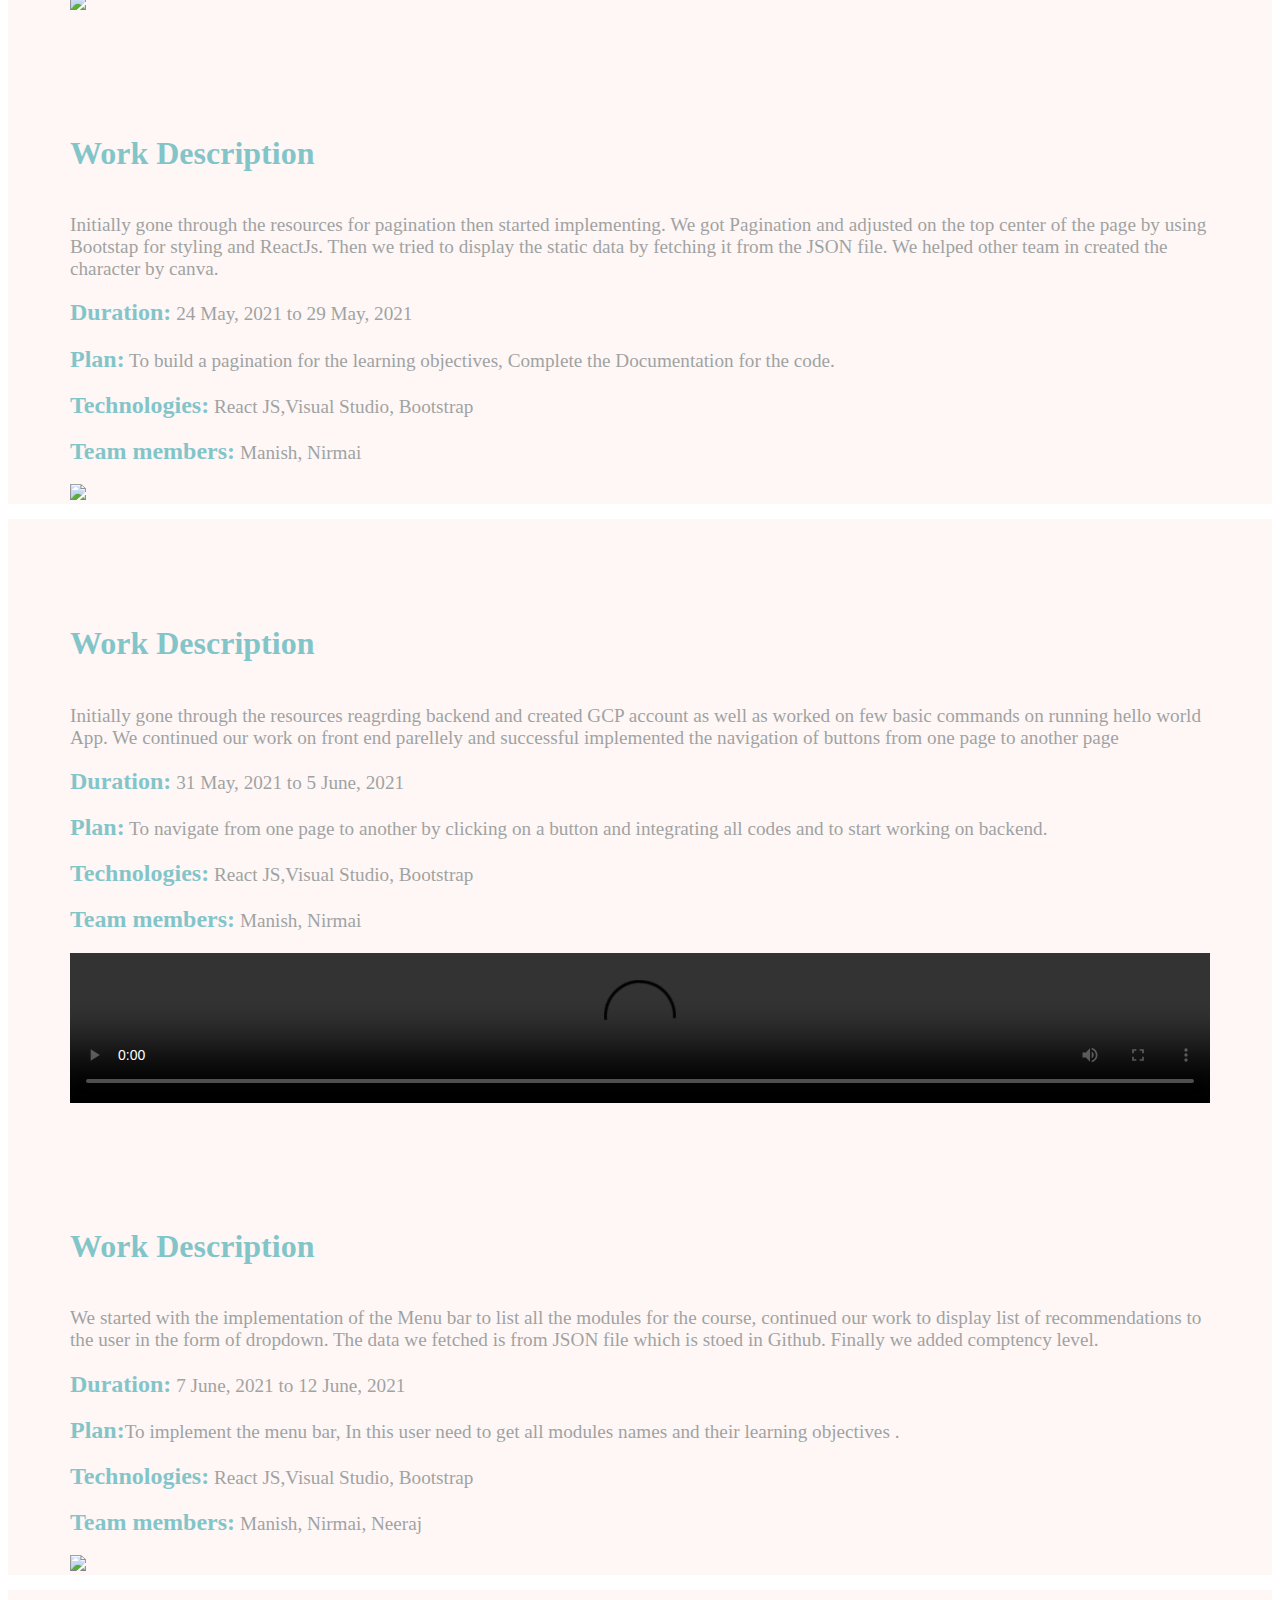
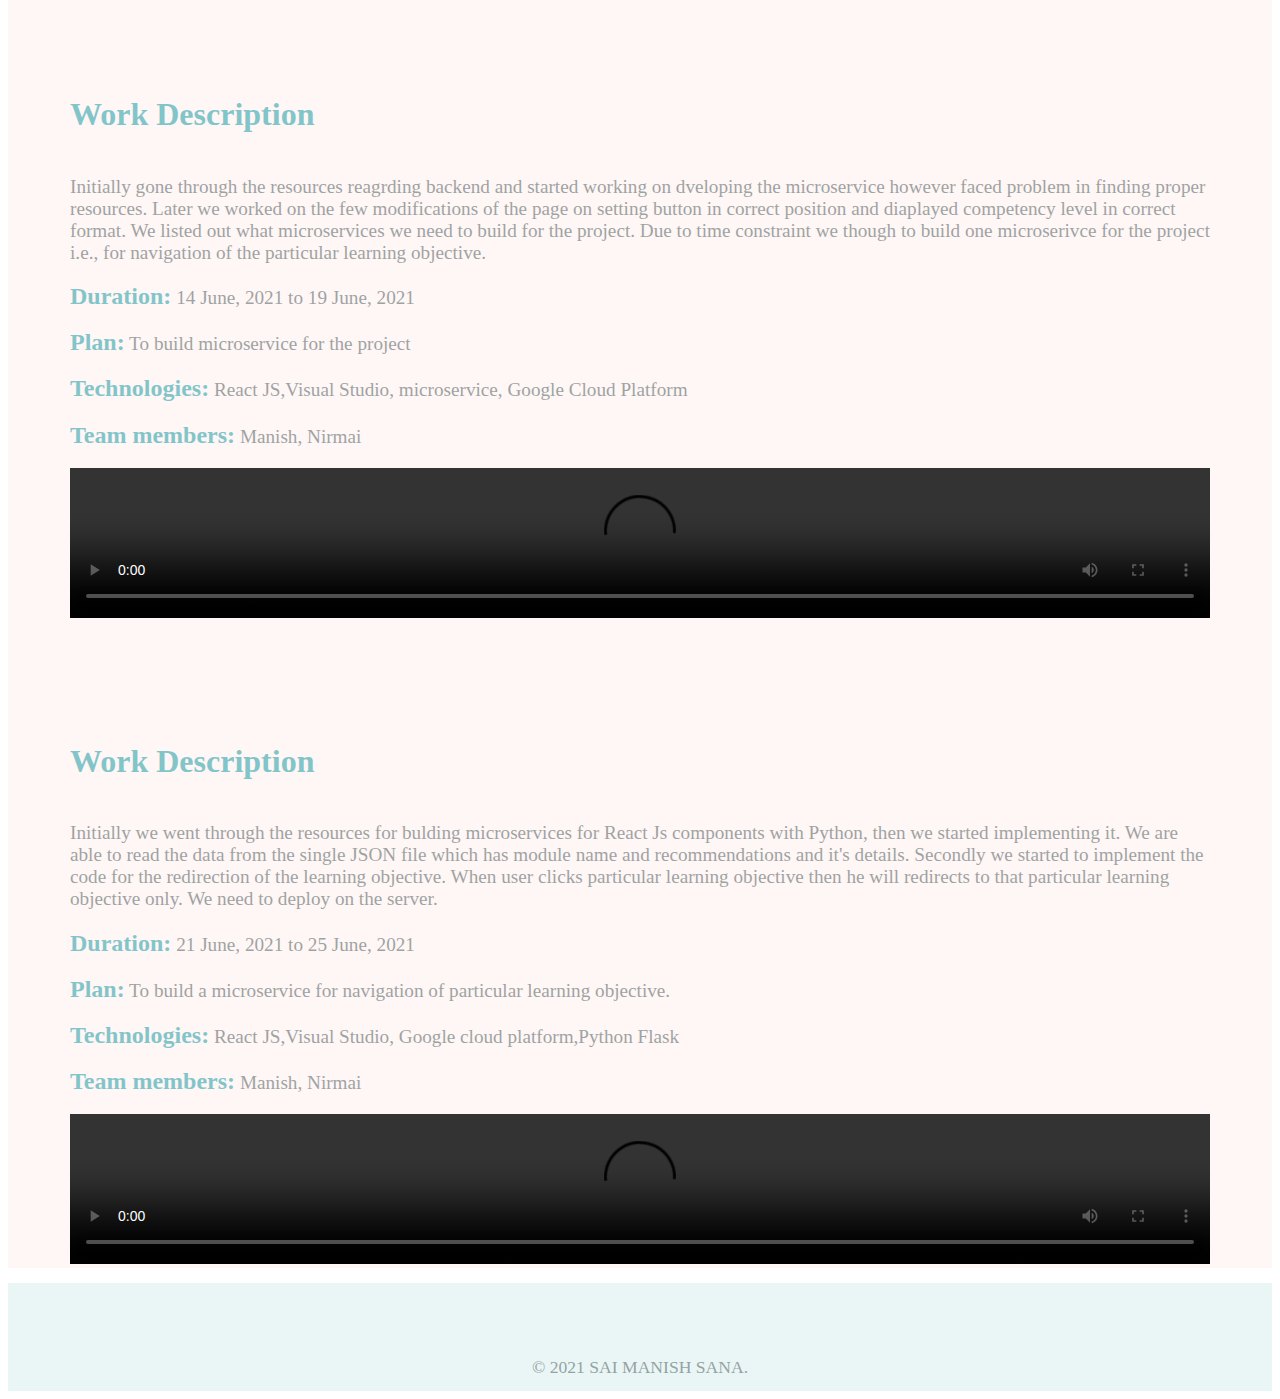
==== commit 01d3687d: "adjusted to all screens" ====
--- a/ilms.html
+++ b/ilms.html
@@ -36,7 +36,7 @@
        </div>
    </nav> 
     <div class="row">
-        <div class="card col-lg-5 col-md-5">
+        <div class="card col-lg-5 col-md-12 col-sm-12">
             <span></span>
             <span></span>
             <span></span>
@@ -54,7 +54,7 @@
                     <img src="images/sprnt1.png" width=100%>
                 </div>
         </div>
-        <div class=" card col-lg-5 col-md-5">
+        <div class=" card col-lg-5 col-md-12 col-sm-12">
             <span></span>
             <span></span>
             <span></span>
@@ -92,7 +92,7 @@
                 <img src="images/sprnt3.png" width=100%>
             </div>
         </div>
-        <div class="card col-lg-5 col-md-5">
+        <div class="card col-lg-5 col-md-12 col-sm-12">
             <span></span>
             <span></span>
             <span></span>
@@ -112,7 +112,7 @@
         </div>
     </div>
     <div class="row">
-        <div class="card col-lg-5 col-md-5">
+        <div class="card col-lg-5 col-md-12 col-sm-12">
             <span></span>
             <span></span>
             <span></span>
@@ -132,7 +132,7 @@
                 </video>               
             </div>
         </div>
-        <div class="card col-lg-5 col-md-5">
+        <div class="card col-lg-5 col-md-12 col-sm-12">
             <span></span>
             <span></span>
             <span></span>
@@ -152,7 +152,7 @@
         </div>
     </div>
     <div class="row">
-        <div class="card col-lg-5 col-md-5">
+        <div class="card col-lg-5 col-md-12 col-sm-12">
             <span></span>
             <span></span>
             <span></span>
@@ -172,7 +172,7 @@
                 </video>               
             </div>
         </div> 
-        <div class="card col-lg-5 col-md-5">
+        <div class="card col-lg-5 col-md-12 col-sm-12">
             <span></span>
             <span></span>
             <span></span>
@@ -196,7 +196,7 @@
     <div class="btm">
         <a class="footer-link" href="https://www.linkedin.com/in/sai-manish/" target="_blank"><i class="fab fa-linkedin fa-3x"></i></a>
         <a class="footer-link" href="https://twitter.com/saimanish39" target="_blank"><i class="fab fa-twitter fa-3x"></i></a>
-        
+        <a class="footer-link" href="https://github.com/SaiManish48" target="_blank"><i class="fab fa-github fa-3x"></i></a>        
         <p class="touch_btm">© 2021 SAI MANISH SANA.</p>
     </div>
     </div>
